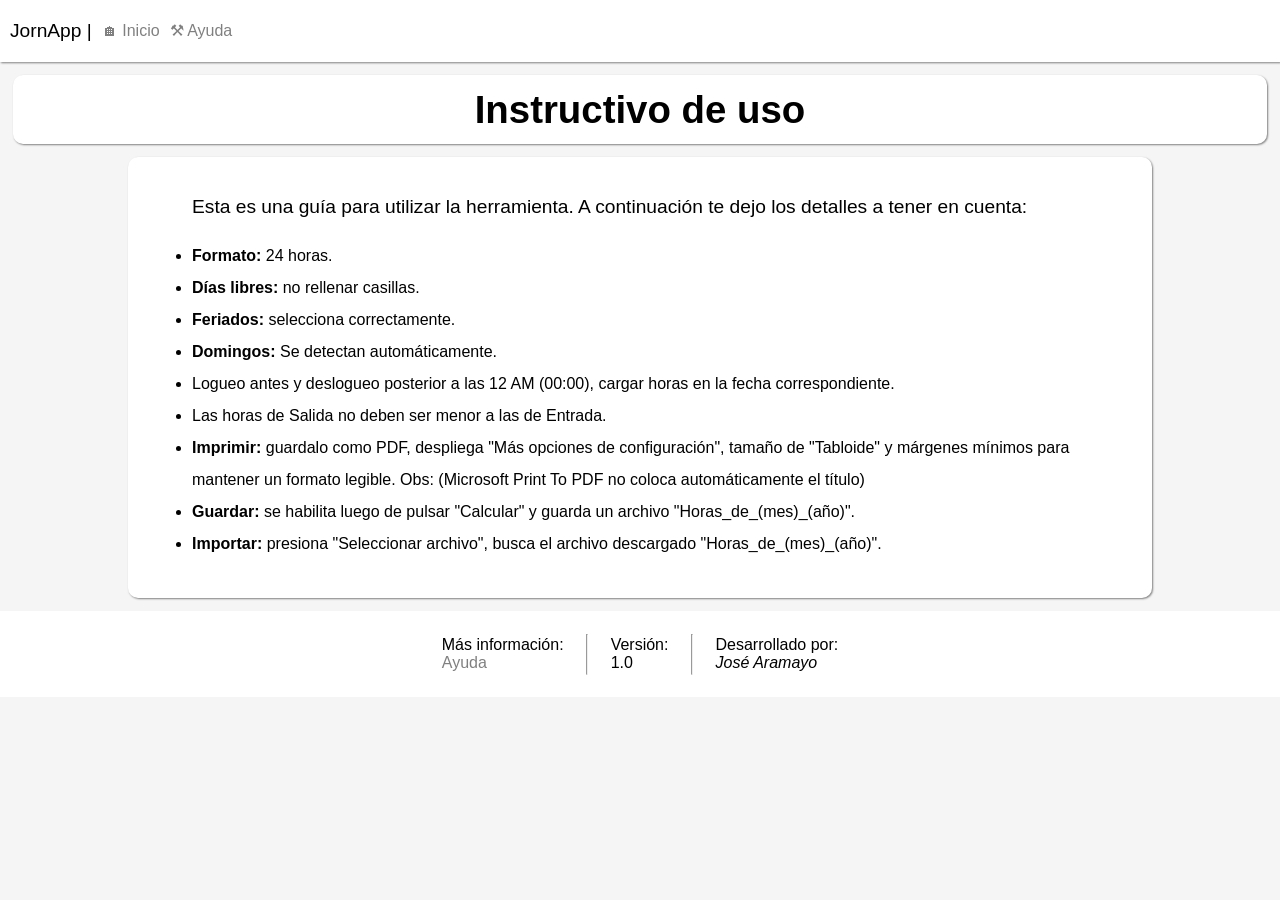
==== help.html @ 1aefdc72 "Update help.html se añade y se modifica     <meta name="viewport" content="width=device-width, init" ====
<html lang="es-ES">

<head>
    <meta charset="utf-8">
    <meta http-equiv="X-UA-Compatible" content="IE=edge">
    <meta name="viewport" content="width=device-width, initial-scale=1.0">
	<link rel="icon" type="image/x-icon" href="favicon.png">

    <title>JornApp - Ayuda</title>
    <link rel="stylesheet" href="css/style.css">
</head>

<body>
    <nav>
        <span>JornApp | </span>
        <div>
            <ul class="ulNav">
                <li class="liNav">
                    <a href="index.html">🏠︎ Inicio</a>
                </li>
                <li class="liNav">
                    <a href="help.html">⚒︎ Ayuda</a>
                </li>
            </ul>
        </div>
    </nav>
    <h1>Instructivo de uso</h1>
    <div class="divGuia">
        <p>Esta es una guía para utilizar la herramienta. A continuación te dejo los detalles a tener en cuenta:
        <p>
            <br>
        <ul>
            <li><b>Formato:</b> 24 horas.</li>
            <li><b>Días libres:</b> no rellenar casillas.</li>
            <li><b>Feriados:</b> selecciona correctamente.</li>
            <li><b>Domingos:</b> Se detectan automáticamente.</li>
            <li>Logueo antes y deslogueo posterior a las 12 AM (00:00), cargar horas en la fecha correspondiente.</li>
            <li>Las horas de Salida no deben ser menor a las de Entrada.</li>
            <li><b>Imprimir:</b> guardalo como PDF, despliega "Más opciones de configuración", tamaño de "Tabloide" y
                márgenes mínimos para mantener un formato legible. Obs: (Microsoft Print To PDF no coloca
                automáticamente el título)</li>
            <li><b>Guardar:</b> se habilita luego de pulsar "Calcular" y guarda un archivo "Horas_de_(mes)_(año)".</li>
            <li><b>Importar:</b> presiona "Seleccionar archivo", busca el archivo descargado "Horas_de_(mes)_(año)".
            </li>
        </ul>
    </div>

    <footer>
        <div class="column">
            <p>Más información:</p>
            <a href="help.html">Ayuda</a>

        </div>
        <hr>
        <div class="column">
            <p>Versión:</p>
            <p>1.0</p>
        </div>
        <hr>
        <div class="column">
            <p>Desarrollado por:</p>
            <address>José Aramayo</address>
        </div>
    </footer>
</body>

</html>
---- css/style.css ----
* {
	margin: 0;
	padding: 0;
}

body {
	font-family: arial, sans-serif;
	background-color: #F5F5F5;
	font-size: larger;
}

h1 {
	margin: 1%;
	padding: 1%;
	border-radius: 10px;
	box-shadow: 1px 1px 2px gray;
	background-color: #ffffff;
}

h3 {
	text-decoration: underline;
}

h4 {
	display:flex;
	justify-content: center;
	align-items:center;
}

h1,
.columnChkBox {
	display: flex;
	align-items: center;
	justify-content: center;
	opacity: 0;
	transform: translateY(10px);
	animation: fadeUp 0.6s ease-out forwards;
}

.containerButtons {
	display: flex;
	justify-content: center;
	/* border: 1px solid black; */
	margin: 1%;
	padding: 1%;
	border-radius: 10px;
	box-shadow: 1px 1px 2px gray;
	background-color: #ffffff;
	opacity: 0;
	transform: translateY(50px);
	animation: fadeUp .6s ease-out forwards;
}

button {
	padding: 10px;
	width: 100%;
	margin-inline: 1%;
	font-size: medium;
}

.btnCalcular,
.btnRefresh,
.btnPrint,
.btnSave {
	opacity: 100%;
	transition: 0.2s;
	border: 1px solid gray;
	box-shadow: none;
	border-radius:5px;
}

.btnCalcular:hover,
.btnRefresh:hover,
.btnPrint:hover,
.btnSave:hover {
	background-color: white;
	box-shadow: 1px 1px 1px gray;
}

form {
	width: 100%;
}

form,
.referenceTable {
	/* border: 1px solid black; */
	height: auto;
	margin-inline: 1%;
	border-radius: 10px;
	box-shadow: 1px 1px 2px gray;
	background-color: #ffffff;
	padding: 1%;
	opacity: 0;
	transform: translateY(30px);
	animation: fadeUp .6s ease-out forwards;
}

.divGuia {
	height: auto;
	margin-inline: 10%;
	border-radius: 10px;
	box-shadow: 1px 1px 2px gray;
	background-color: #ffffff;
	padding-inline:5%;
	padding-block:3%;
	opacity: 0;
	transform: translateY(30px);
	animation: fadeUp .6s ease-out forwards;
}

.containerTable {
	width: 100%;
	height: 100%;
	margin-inline: 1%;
}

@keyframes fadeUp {
	to {
		opacity: 1;
		transform: translateY(0);
	}
}

footer {
	margin-top: 1%;
	padding: 1%;
	display: flex;
	justify-content: center;
	background-color: #ffffff;
	font-size: medium;
}

.divTitulos {
	display: flex;
	justify-content: center;
	width: 100%;
}


.columnHE,
.columnHS {
	display: flex;
}


.divRow {
	align-items: center;
}

.divRow,
.referenceTable {
	display: flex;
	justify-content: center;
}


.container {
	justify-content: center;
	text-align: center;
	align-items: center;
	width: 100%;
}

.container,
.columnDate,
.columnWeek,
.columnChkBox,
.Column {
	margin: 1%;
}

.inputHE,
.inputME,
.inputHS,
.inputMS {
	width: 100%;
	border: 1px solid none;
}

.checkBoxFerDom {
	width: 20px;
	display: flex;
	justify-content: center;
	cursor: pointer;
}

.inputJHDN,
.inputJHN,
.inputJHDF,
.inputJHNF {
	width: 100%;
}

main {
	display: flex;
}

input,
.containerSpan {
	height: 30px;
	text-align: center;
	font-size: large;
}

.containerSpan {
	display: flex;
	align-items: center;
	justify-content: center;
	background-color: aliceblue;
	width: 100%;
}

.hrInvisible {
	border: none;
}

hr {
	margin: 10px;
}

nav {
	height: auto;
	box-shadow: 1px 1px 2px gray;
	background-color: #ffffff;
	padding: 10px;
	display: flex;
	align-items: center;
}

.ulNAv {

	padding: 5px;
	display: flex;
}

.liNav {
	margin-inline: 5px;
	list-style: none;
}

li {
	font-size: medium;
	line-height: 2;
}

a {
	text-decoration: none;
	color: gray;
	transition: 0.2s;
}

a:hover {
	color: #000;
	text-decoration: underline;
}
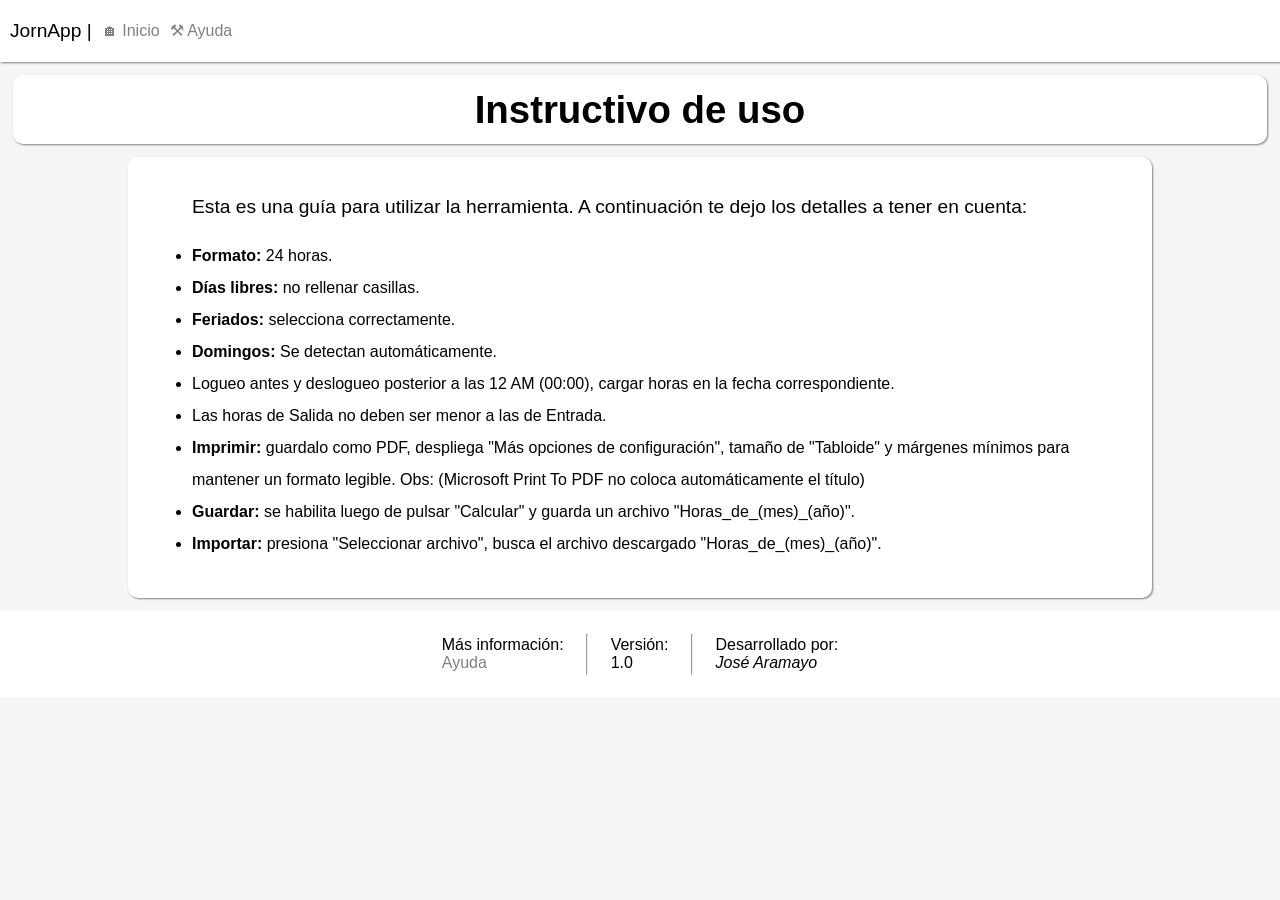
==== commit 9a0ef866: "Update help.html" ====
--- a/help.html
+++ b/help.html
@@ -4,8 +4,7 @@
     <meta charset="utf-8">
     <meta http-equiv="X-UA-Compatible" content="IE=edge">
     <meta name="viewport" content="width=device-width, initial-scale=1.0">
-	<link rel="icon" type="image/x-icon" href="favicon.png">
-
+	<link rel="icon" type="image/png" href="favicon.png">
     <title>JornApp - Ayuda</title>
     <link rel="stylesheet" href="css/style.css">
 </head>
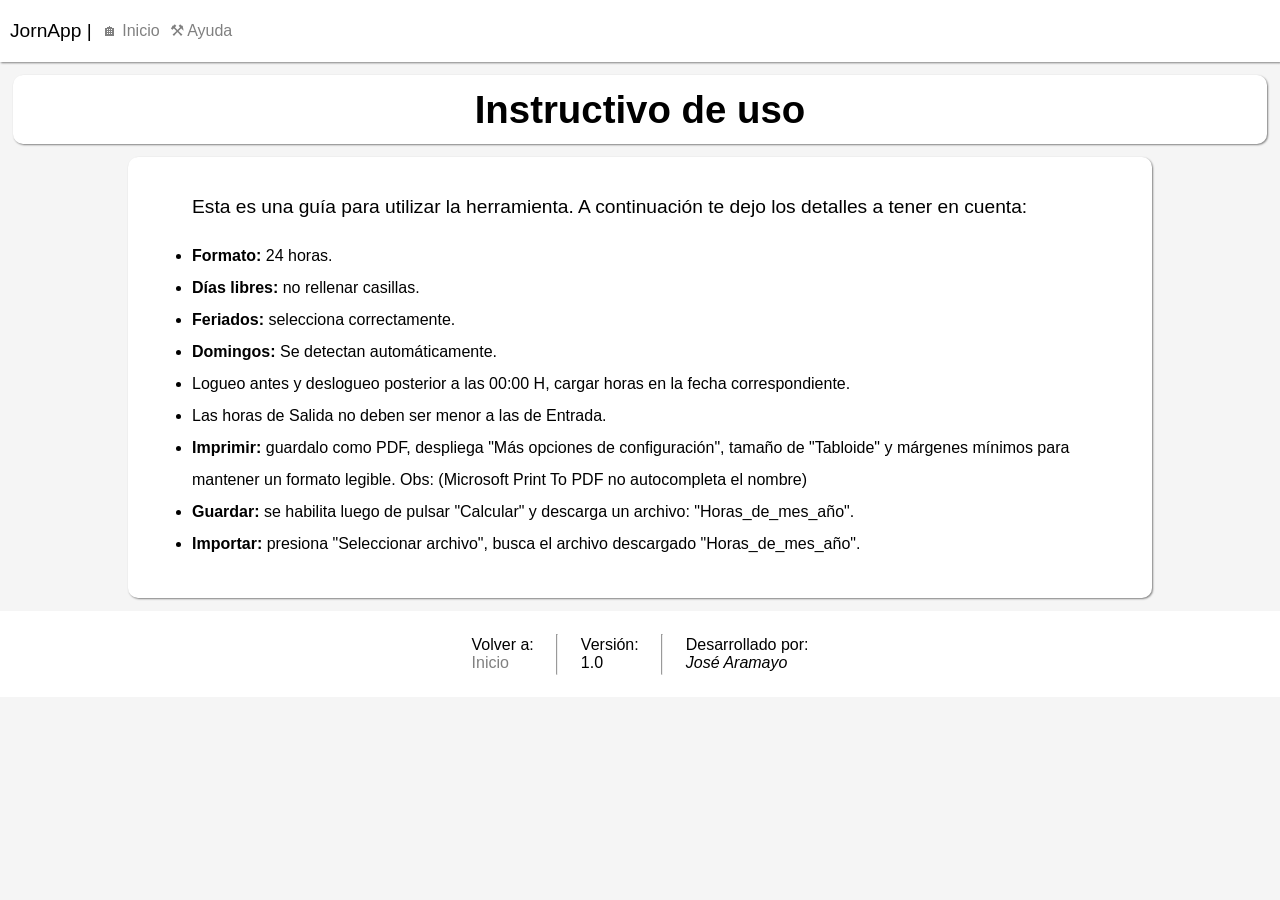
==== commit 89e3d1ad: "Update help.html" ====
--- a/help.html
+++ b/help.html
@@ -5,6 +5,7 @@
     <meta http-equiv="X-UA-Compatible" content="IE=edge">
     <meta name="viewport" content="width=device-width, initial-scale=1.0">
 	<link rel="icon" type="image/png" href="favicon.png">
+
     <title>JornApp - Ayuda</title>
     <link rel="stylesheet" href="css/style.css">
 </head>
@@ -33,21 +34,20 @@
             <li><b>Días libres:</b> no rellenar casillas.</li>
             <li><b>Feriados:</b> selecciona correctamente.</li>
             <li><b>Domingos:</b> Se detectan automáticamente.</li>
-            <li>Logueo antes y deslogueo posterior a las 12 AM (00:00), cargar horas en la fecha correspondiente.</li>
+            <li>Logueo antes y deslogueo posterior a las 00:00 H, cargar horas en la fecha correspondiente.</li>
             <li>Las horas de Salida no deben ser menor a las de Entrada.</li>
             <li><b>Imprimir:</b> guardalo como PDF, despliega "Más opciones de configuración", tamaño de "Tabloide" y
-                márgenes mínimos para mantener un formato legible. Obs: (Microsoft Print To PDF no coloca
-                automáticamente el título)</li>
-            <li><b>Guardar:</b> se habilita luego de pulsar "Calcular" y guarda un archivo "Horas_de_(mes)_(año)".</li>
-            <li><b>Importar:</b> presiona "Seleccionar archivo", busca el archivo descargado "Horas_de_(mes)_(año)".
+                márgenes mínimos para mantener un formato legible. Obs: (Microsoft Print To PDF no autocompleta el nombre)</li>
+            <li><b>Guardar:</b> se habilita luego de pulsar "Calcular" y descarga un archivo: "Horas_de_mes_año".</li>
+            <li><b>Importar:</b> presiona "Seleccionar archivo", busca el archivo descargado "Horas_de_mes_año".
             </li>
         </ul>
     </div>
 
     <footer>
         <div class="column">
-            <p>Más información:</p>
-            <a href="help.html">Ayuda</a>
+            <p>Volver a:</p>
+            <a href="index.html">Inicio</a>
 
         </div>
         <hr>
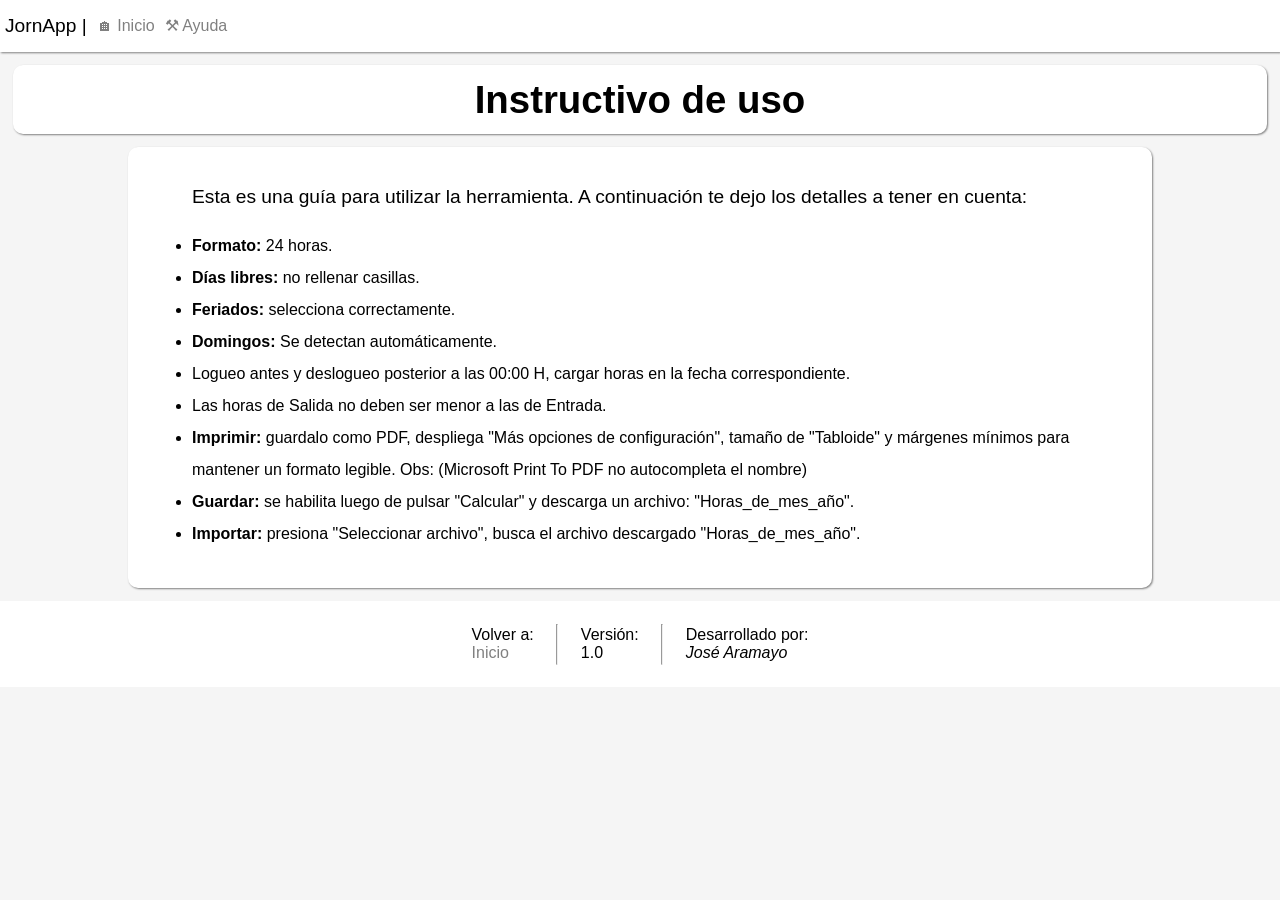
==== commit 3a8bee8c: "Update help.html Se añade div="containerTitle"" ====
--- a/help.html
+++ b/help.html
@@ -4,7 +4,7 @@
     <meta charset="utf-8">
     <meta http-equiv="X-UA-Compatible" content="IE=edge">
     <meta name="viewport" content="width=device-width, initial-scale=1.0">
-	<link rel="icon" type="image/png" href="favicon.png">
+    <link rel="icon" type="image/png" href="favicon.png">
 
     <title>JornApp - Ayuda</title>
     <link rel="stylesheet" href="css/style.css">
@@ -24,7 +24,9 @@
             </ul>
         </div>
     </nav>
-    <h1>Instructivo de uso</h1>
+    <div class="containerTitle">
+        <h1>Instructivo de uso</h1>
+    </div>
     <div class="divGuia">
         <p>Esta es una guía para utilizar la herramienta. A continuación te dejo los detalles a tener en cuenta:
         <p>
@@ -37,7 +39,8 @@
             <li>Logueo antes y deslogueo posterior a las 00:00 H, cargar horas en la fecha correspondiente.</li>
             <li>Las horas de Salida no deben ser menor a las de Entrada.</li>
             <li><b>Imprimir:</b> guardalo como PDF, despliega "Más opciones de configuración", tamaño de "Tabloide" y
-                márgenes mínimos para mantener un formato legible. Obs: (Microsoft Print To PDF no autocompleta el nombre)</li>
+                márgenes mínimos para mantener un formato legible. Obs: (Microsoft Print To PDF no autocompleta el
+                nombre)</li>
             <li><b>Guardar:</b> se habilita luego de pulsar "Calcular" y descarga un archivo: "Horas_de_mes_año".</li>
             <li><b>Importar:</b> presiona "Seleccionar archivo", busca el archivo descargado "Horas_de_mes_año".
             </li>
--- a/css/style.css
+++ b/css/style.css
@@ -40,7 +40,19 @@
 .containerButtons {
 	display: flex;
 	justify-content: center;
-	/* border: 1px solid black; */
+		margin: 1%;
+	padding: 1%;
+	border-radius: 10px;
+	box-shadow: 1px 1px 2px gray;
+	background-color: #ffffff;
+	opacity: 0;
+	transform: translateY(50px);
+	animation: fadeUp .6s ease-out forwards;
+}
+.containerImport{
+	display: flex;
+	justify-content: center;
+	align-items: center;
 	margin: 1%;
 	padding: 1%;
 	border-radius: 10px;
@@ -83,7 +95,6 @@
 
 form,
 .referenceTable {
-	/* border: 1px solid black; */
 	height: auto;
 	margin-inline: 1%;
 	border-radius: 10px;
@@ -222,7 +233,7 @@
 	height: auto;
 	box-shadow: 1px 1px 2px gray;
 	background-color: #ffffff;
-	padding: 10px;
+	padding: 5px;
 	display: flex;
 	align-items: center;
 }
@@ -252,4 +263,4 @@
 a:hover {
 	color: #000;
 	text-decoration: underline;
-}+}
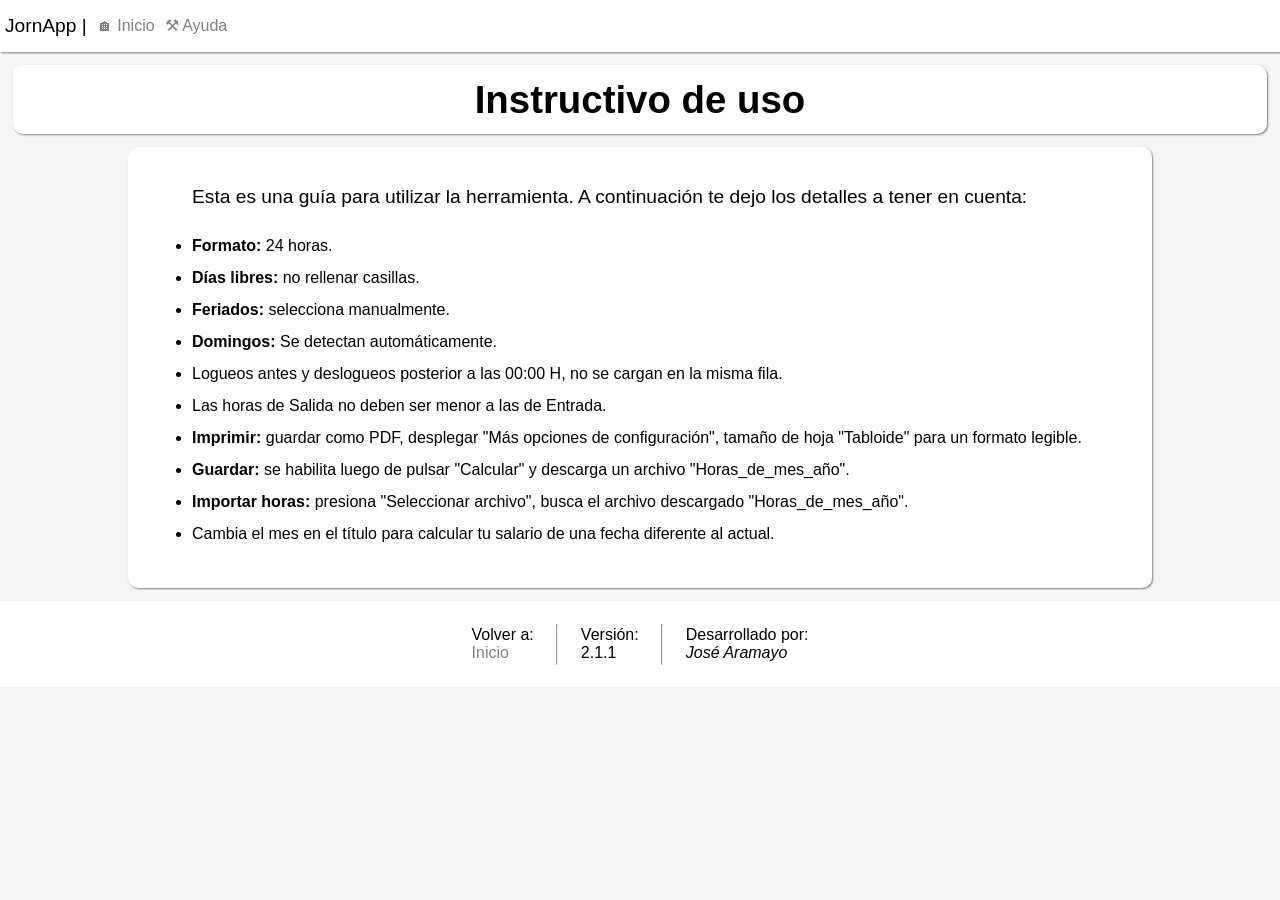
==== commit ff527b92: "Update help.html" ====
--- a/help.html
+++ b/help.html
@@ -34,16 +34,16 @@
         <ul>
             <li><b>Formato:</b> 24 horas.</li>
             <li><b>Días libres:</b> no rellenar casillas.</li>
-            <li><b>Feriados:</b> selecciona correctamente.</li>
+            <li><b>Feriados:</b> selecciona manualmente.</li>
             <li><b>Domingos:</b> Se detectan automáticamente.</li>
-            <li>Logueo antes y deslogueo posterior a las 00:00 H, cargar horas en la fecha correspondiente.</li>
+            <li>Logueos antes y deslogueos posterior a las 00:00 H, no se cargan en la misma fila.</li>
             <li>Las horas de Salida no deben ser menor a las de Entrada.</li>
-            <li><b>Imprimir:</b> guardalo como PDF, despliega "Más opciones de configuración", tamaño de "Tabloide" y
-                márgenes mínimos para mantener un formato legible. Obs: (Microsoft Print To PDF no autocompleta el
-                nombre)</li>
-            <li><b>Guardar:</b> se habilita luego de pulsar "Calcular" y descarga un archivo: "Horas_de_mes_año".</li>
-            <li><b>Importar:</b> presiona "Seleccionar archivo", busca el archivo descargado "Horas_de_mes_año".
+            <li><b>Imprimir:</b> guardar como PDF, desplegar "Más opciones de configuración", tamaño de hoja "Tabloide"
+                para un formato legible.</li>
+            <li><b>Guardar:</b> se habilita luego de pulsar "Calcular" y descarga un archivo "Horas_de_mes_año".</li>
+            <li><b>Importar horas:</b> presiona "Seleccionar archivo", busca el archivo descargado "Horas_de_mes_año".
             </li>
+            <li>Cambia el mes en el título para calcular tu salario de una fecha diferente al actual.</li>
         </ul>
     </div>
 
@@ -56,7 +56,7 @@
         <hr>
         <div class="column">
             <p>Versión:</p>
-            <p>1.0</p>
+			<p>2.1.1</p>
         </div>
         <hr>
         <div class="column">
--- a/css/style.css
+++ b/css/style.css
@@ -9,12 +9,26 @@
 	font-size: larger;
 }
 
-h1 {
+.containerTitle {
+	display: flex;
+	justify-content: center;
+	align-items: center;
 	margin: 1%;
 	padding: 1%;
 	border-radius: 10px;
 	box-shadow: 1px 1px 2px gray;
 	background-color: #ffffff;
+}
+
+#selectMes{
+	font-size: 2.1rem;
+	font-weight: bold;
+	text-align: center;
+	border: none;
+	margin-inline: 10px;
+	transform: translateY(10px);
+	animation: fadeUp .6s ease-out forwards;
+
 }
 
 h3 {
@@ -89,11 +103,11 @@
 	box-shadow: 1px 1px 1px gray;
 }
 
-form {
-	width: 100%;
-}
-
-form,
+.formContainer {
+	width: 100%;
+}
+
+.formContainer,
 .referenceTable {
 	height: auto;
 	margin-inline: 1%;
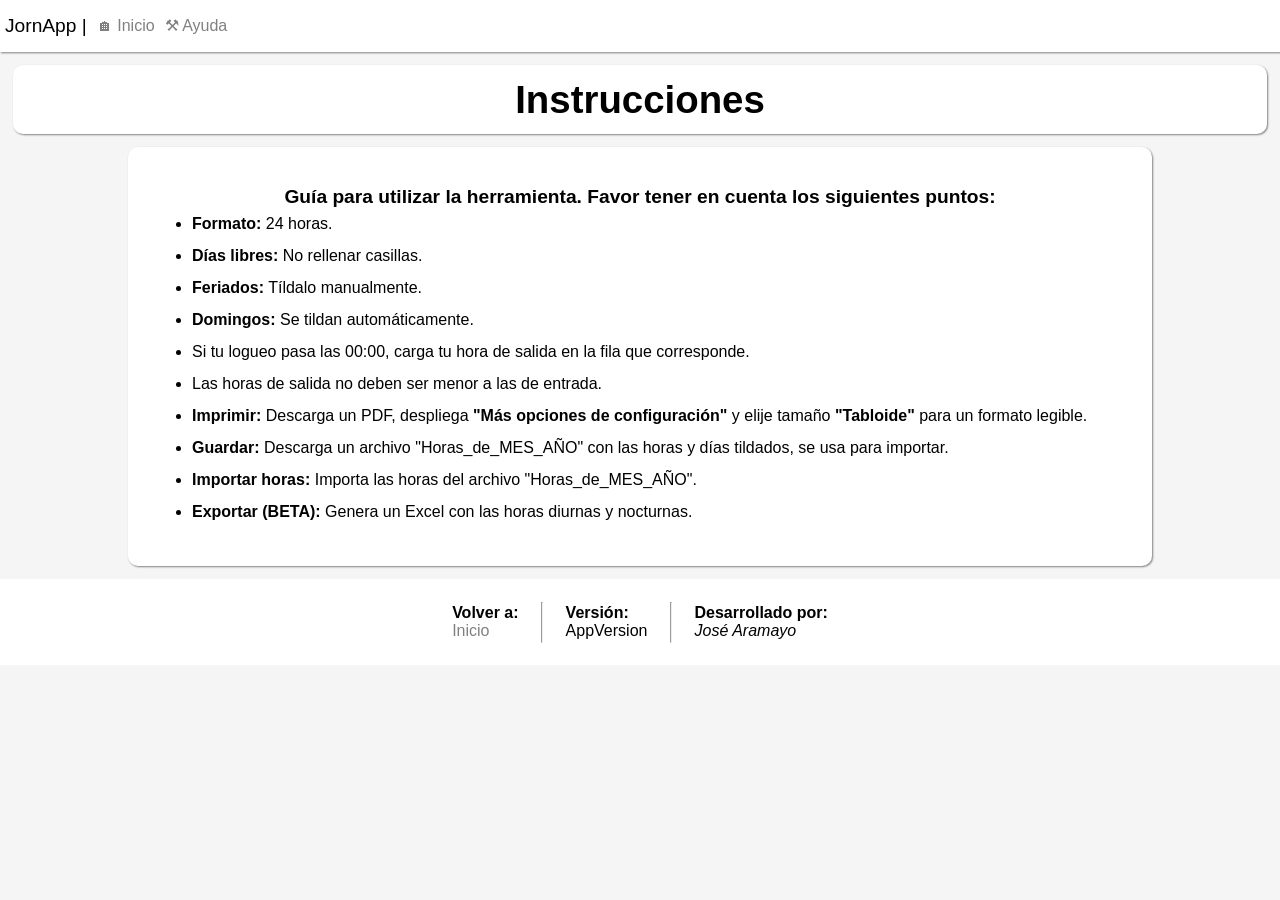
==== commit dbb05591: "Update help.html cambios de descripcion, inclusion del script para visualizar version" ====
--- a/help.html
+++ b/help.html
@@ -25,45 +25,47 @@
         </div>
     </nav>
     <div class="containerTitle">
-        <h1>Instructivo de uso</h1>
+        <h1>Instrucciones</h1>
     </div>
     <div class="divGuia">
-        <p>Esta es una guía para utilizar la herramienta. A continuación te dejo los detalles a tener en cuenta:
-        <p>
-            <br>
+        <h4>Guía para utilizar la herramienta. Favor tener en cuenta los siguientes puntos:</h4>
         <ul>
             <li><b>Formato:</b> 24 horas.</li>
-            <li><b>Días libres:</b> no rellenar casillas.</li>
-            <li><b>Feriados:</b> selecciona manualmente.</li>
-            <li><b>Domingos:</b> Se detectan automáticamente.</li>
-            <li>Logueos antes y deslogueos posterior a las 00:00 H, no se cargan en la misma fila.</li>
-            <li>Las horas de Salida no deben ser menor a las de Entrada.</li>
-            <li><b>Imprimir:</b> guardar como PDF, desplegar "Más opciones de configuración", tamaño de hoja "Tabloide"
-                para un formato legible.</li>
-            <li><b>Guardar:</b> se habilita luego de pulsar "Calcular" y descarga un archivo "Horas_de_mes_año".</li>
-            <li><b>Importar horas:</b> presiona "Seleccionar archivo", busca el archivo descargado "Horas_de_mes_año".
+            <li><b>Días libres:</b> No rellenar casillas.</li>
+            <li><b>Feriados:</b> Tíldalo manualmente.</li>
+            <li><b>Domingos:</b> Se tildan automáticamente.</li>
+            <li>Si tu logueo pasa las 00:00, carga tu hora de salida en la fila que corresponde.</li>
+            <li>Las horas de salida no deben ser menor a las de entrada.</li>
+            <li><b>Imprimir:</b> Descarga un PDF, despliega <b>"Más opciones de configuración"</b> y elije tamaño
+                <b>"Tabloide"</b>
+                para un formato legible.
             </li>
-            <li>Cambia el mes en el título para calcular tu salario de una fecha diferente al actual.</li>
+            <li><b>Guardar:</b> Descarga un archivo "Horas_de_MES_AÑO" con las horas y días tildados, se usa para
+                importar.</li>
+            <li><b>Importar horas:</b> Importa las horas del archivo "Horas_de_MES_AÑO".</li>
+            <li><b>Exportar (BETA):</b> Genera un Excel con las horas diurnas y nocturnas.</li>
         </ul>
     </div>
 
     <footer>
         <div class="column">
-            <p>Volver a:</p>
+            <p><b>Volver a:</b></p>
             <a href="index.html">Inicio</a>
 
         </div>
         <hr>
         <div class="column">
-            <p>Versión:</p>
-			<p>2.1.1</p>
+            <p><b>Versión:</p></b>
+            <p><span id="spanAppVersion">AppVersion</span></p>
         </div>
         <hr>
         <div class="column">
-            <p>Desarrollado por:</p>
+			<p><b>Desarrollado por:</b></p>
             <address>José Aramayo</address>
         </div>
     </footer>
+    <script src="/js/script.js">
+    </script>
 </body>
 
 </html>
--- a/css/style.css
+++ b/css/style.css
@@ -20,15 +20,19 @@
 	background-color: #ffffff;
 }
 
-#selectMes{
-	font-size: 2.1rem;
+#selectMes {
+	font-size: 37px;
 	font-weight: bold;
-	text-align: center;
 	border: none;
-	margin-inline: 10px;
-	transform: translateY(10px);
-	animation: fadeUp .6s ease-out forwards;
-
+	margin-inline: 6px;
+	border-radius: 5px;
+	border: 1px solid #F5F5F5;
+	transition: 0.2s;
+}
+
+#selectMes:hover {
+	border-color: #000;
+	background-color: #F5F5F5;
 }
 
 h3 {
@@ -36,44 +40,43 @@
 }
 
 h4 {
-	display:flex;
-	justify-content: center;
+	display: flex;
+	justify-content: center;
+	align-items: center;
+}
+
+
+.columnChkBox {
+	display: flex;
+	align-items: center;
+	justify-content: center;
+}
+
+.containerButtons {
+	display: flex;
+
 	align-items:center;
-}
-
-h1,
-.columnChkBox {
-	display: flex;
-	align-items: center;
-	justify-content: center;
-	opacity: 0;
-	transform: translateY(10px);
-	animation: fadeUp 0.6s ease-out forwards;
-}
-
-.containerButtons {
-	display: flex;
-	justify-content: center;
-		margin: 1%;
-	padding: 1%;
-	border-radius: 10px;
-	box-shadow: 1px 1px 2px gray;
-	background-color: #ffffff;
-	opacity: 0;
-	transform: translateY(50px);
-	animation: fadeUp .6s ease-out forwards;
-}
-.containerImport{
-	display: flex;
-	justify-content: center;
-	align-items: center;
-	margin: 1%;
-	padding: 1%;
-	border-radius: 10px;
-	box-shadow: 1px 1px 2px gray;
-	background-color: #ffffff;
-	opacity: 0;
-	transform: translateY(50px);
+	margin: 1%;
+	padding: 1%;
+	border-radius: 10px;
+	box-shadow: 1px 1px 2px gray;
+	background-color: #ffffff;
+	opacity: 0;
+	transform: translateY(100px);
+	animation: fadeUp .6s ease-out forwards;
+}
+
+.containerImport {
+	display: flex;
+	justify-content: center;
+	align-items: center;
+	margin: 1%;
+	padding: 1%;
+	border-radius: 10px;
+	box-shadow: 1px 1px 2px gray;
+	background-color: #ffffff;
+	opacity: 0;
+	transform: translateY(150px);
 	animation: fadeUp .6s ease-out forwards;
 }
 
@@ -87,20 +90,24 @@
 .btnCalcular,
 .btnRefresh,
 .btnPrint,
-.btnSave {
+.btnSave,
+.btnExport {
 	opacity: 100%;
 	transition: 0.2s;
 	border: 1px solid gray;
 	box-shadow: none;
-	border-radius:5px;
+	border-radius: 5px;
+	box-shadow: 1px 1px 1px gray;
+	background-color: #FDFDFD;
 }
 
 .btnCalcular:hover,
 .btnRefresh:hover,
 .btnPrint:hover,
-.btnSave:hover {
-	background-color: white;
-	box-shadow: 1px 1px 1px gray;
+.btnSave:hover,
+.btnExport:hover {
+	background-color: #E8E8E8;
+	box-shadow: none;
 }
 
 .formContainer {
@@ -116,7 +123,7 @@
 	background-color: #ffffff;
 	padding: 1%;
 	opacity: 0;
-	transform: translateY(30px);
+	transform: translateY(50px);
 	animation: fadeUp .6s ease-out forwards;
 }
 
@@ -126,8 +133,8 @@
 	border-radius: 10px;
 	box-shadow: 1px 1px 2px gray;
 	background-color: #ffffff;
-	padding-inline:5%;
-	padding-block:3%;
+	padding-inline: 5%;
+	padding-block: 3%;
 	opacity: 0;
 	transform: translateY(30px);
 	animation: fadeUp .6s ease-out forwards;
@@ -169,7 +176,12 @@
 
 
 .divRow {
-	align-items: center;
+	border:1px solid #E8E8E8;
+	border-radius:5px;
+	align-items: center;
+	opacity: 0;
+	transform: translateY(20px);
+	animation: fadeUp .6s ease-out forwards;
 }
 
 .divRow,
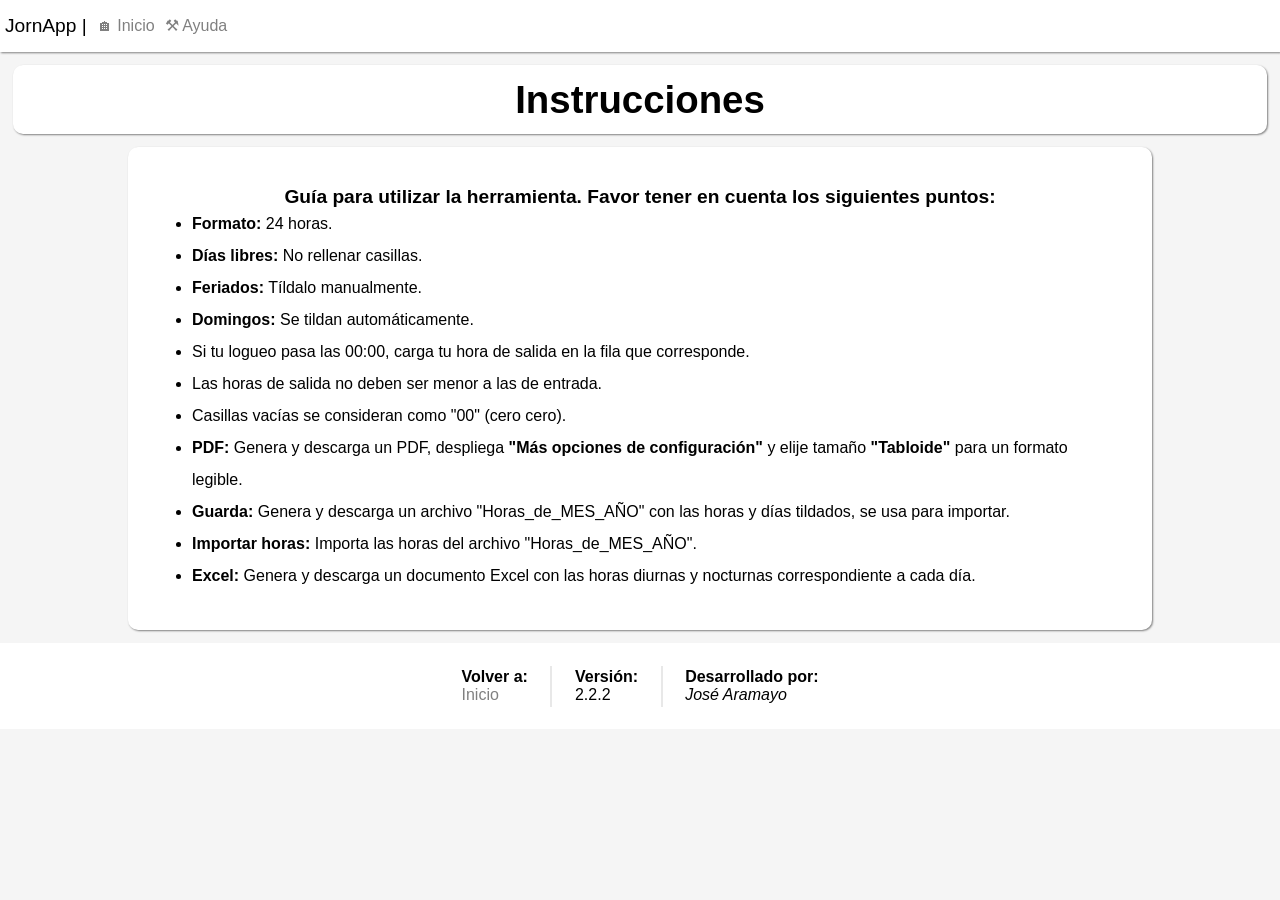
==== commit 4c6f0fbd: "Update help.html" ====
--- a/help.html
+++ b/help.html
@@ -36,14 +36,17 @@
             <li><b>Domingos:</b> Se tildan automáticamente.</li>
             <li>Si tu logueo pasa las 00:00, carga tu hora de salida en la fila que corresponde.</li>
             <li>Las horas de salida no deben ser menor a las de entrada.</li>
-            <li><b>Imprimir:</b> Descarga un PDF, despliega <b>"Más opciones de configuración"</b> y elije tamaño
+            <li>Casillas vacías se consideran como "00" (cero cero).</li>
+            <li><b>PDF:</b> Genera y descarga un PDF, despliega <b>"Más opciones de configuración"</b> y elije tamaño
                 <b>"Tabloide"</b>
                 para un formato legible.
             </li>
-            <li><b>Guardar:</b> Descarga un archivo "Horas_de_MES_AÑO" con las horas y días tildados, se usa para
+            <li><b>Guarda:</b> Genera y descarga un archivo "Horas_de_MES_AÑO" con las horas y días tildados, se usa
+                para
                 importar.</li>
             <li><b>Importar horas:</b> Importa las horas del archivo "Horas_de_MES_AÑO".</li>
-            <li><b>Exportar (BETA):</b> Genera un Excel con las horas diurnas y nocturnas.</li>
+            <li><b>Excel:</b> Genera y descarga un documento Excel con las horas diurnas y nocturnas correspondiente a
+                cada día.</li>
         </ul>
     </div>
 
@@ -60,12 +63,11 @@
         </div>
         <hr>
         <div class="column">
-			<p><b>Desarrollado por:</b></p>
+            <p><b>Desarrollado por:</b></p>
             <address>José Aramayo</address>
         </div>
     </footer>
-    <script src="/js/script.js">
-    </script>
+    <script src="js/script.js"></script>
 </body>
 
 </html>
--- a/css/style.css
+++ b/css/style.css
@@ -54,7 +54,6 @@
 
 .containerButtons {
 	display: flex;
-
 	align-items:center;
 	margin: 1%;
 	padding: 1%;
@@ -94,11 +93,10 @@
 .btnExport {
 	opacity: 100%;
 	transition: 0.2s;
-	border: 1px solid gray;
+	border: 1px solid #E8E8E8;
 	box-shadow: none;
 	border-radius: 5px;
-	box-shadow: 1px 1px 1px gray;
-	background-color: #FDFDFD;
+	background-color: #F9F9F9;
 }
 
 .btnCalcular:hover,
@@ -106,7 +104,7 @@
 .btnPrint:hover,
 .btnSave:hover,
 .btnExport:hover {
-	background-color: #E8E8E8;
+	background-color: #F1F1F1;
 	box-shadow: none;
 }
 
@@ -184,6 +182,10 @@
 	animation: fadeUp .6s ease-out forwards;
 }
 
+input {
+	border:1px solid #E1E1E1;
+}
+
 .divRow,
 .referenceTable {
 	display: flex;
@@ -211,7 +213,7 @@
 .inputHS,
 .inputMS {
 	width: 100%;
-	border: 1px solid none;
+	border-radius: 3px;
 }
 
 .checkBoxFerDom {
@@ -253,6 +255,8 @@
 
 hr {
 	margin: 10px;
+	border-style: solid;
+	border-color: #E8E8E8;
 }
 
 nav {
